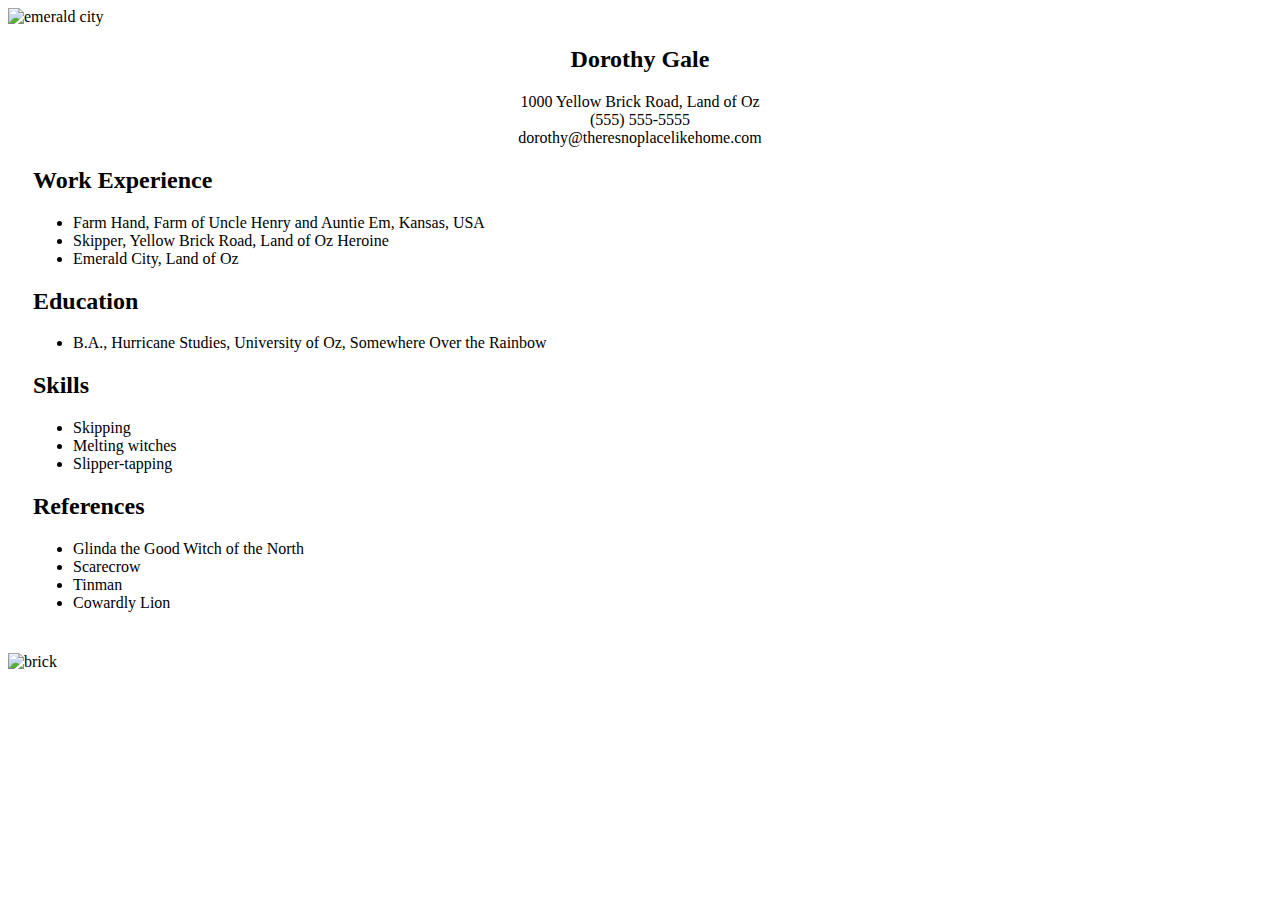
==== homework1.html @ 5344b3c4 "added Dorothy's resume" ====
<!DOCTYPE html>
<html>
	<head>
		<title>Dorothy Gale's Resume</title>
		<style>
			body {
			  font-family:futura;
			}
			img {
  				width:100%;
			}
			div.content {
  				padding-left:25px;
  				padding-right:25px; 
  				padding-bottom:25px;
  				font-size:16px;
			}
		</style>
	</head>
	<body>
    <img src="http://i.imgur.com/VguS56m.jpg" alt="emerald city">
    <div class=content>
      <h2 align="center">Dorothy Gale</h2>
      <p align="center">1000 Yellow Brick Road, Land of Oz</br>(555) 555-5555</br>dorothy@theresnoplacelikehome.com</p>
      <h2>Work Experience</h2>
      <ul>
        <li>Farm Hand, Farm of Uncle Henry and Auntie Em, Kansas, USA</li>
        <li>Skipper, Yellow Brick Road, Land of Oz
      Heroine</li>
        <li>Emerald City, Land of Oz</li>
      </ul>
      <h2>Education</h2>
      <ul>
        <li>B.A., Hurricane Studies, University of Oz, Somewhere Over the Rainbow</li>
      </ul>  
      <h2>Skills</h2>
      <ul>    
        <li>Skipping</li>
        <li>Melting witches</li>
        <li>Slipper-tapping</li>
      </ul>
      <h2>References</h2>
      <ul>
        <li>Glinda the Good Witch of the North</li>
        <li>Scarecrow</li>
        <li>Tinman</li>
        <li>Cowardly Lion</li>
      </ul>
  </div>
  <img src="http://i.imgur.com/WoY5XdK.jpg" alt=brick road>
	</body>
</html>
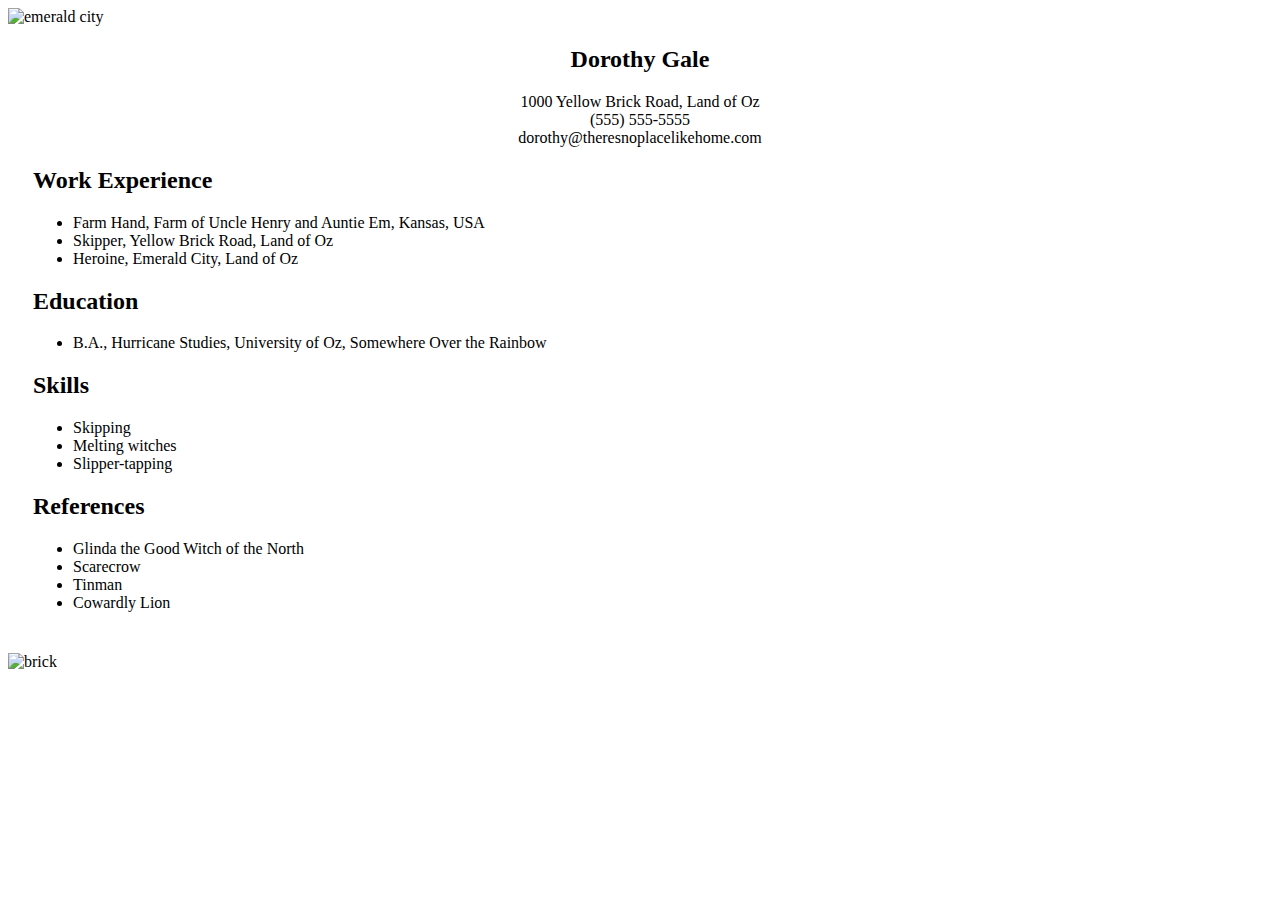
==== commit 27a25050: "updated resume" ====
--- a/homework1.html
+++ b/homework1.html
@@ -25,9 +25,8 @@
       <h2>Work Experience</h2>
       <ul>
         <li>Farm Hand, Farm of Uncle Henry and Auntie Em, Kansas, USA</li>
-        <li>Skipper, Yellow Brick Road, Land of Oz
-      Heroine</li>
-        <li>Emerald City, Land of Oz</li>
+        <li>Skipper, Yellow Brick Road, Land of Oz</li>
+        <li>Heroine, Emerald City, Land of Oz</li>
       </ul>
       <h2>Education</h2>
       <ul>
